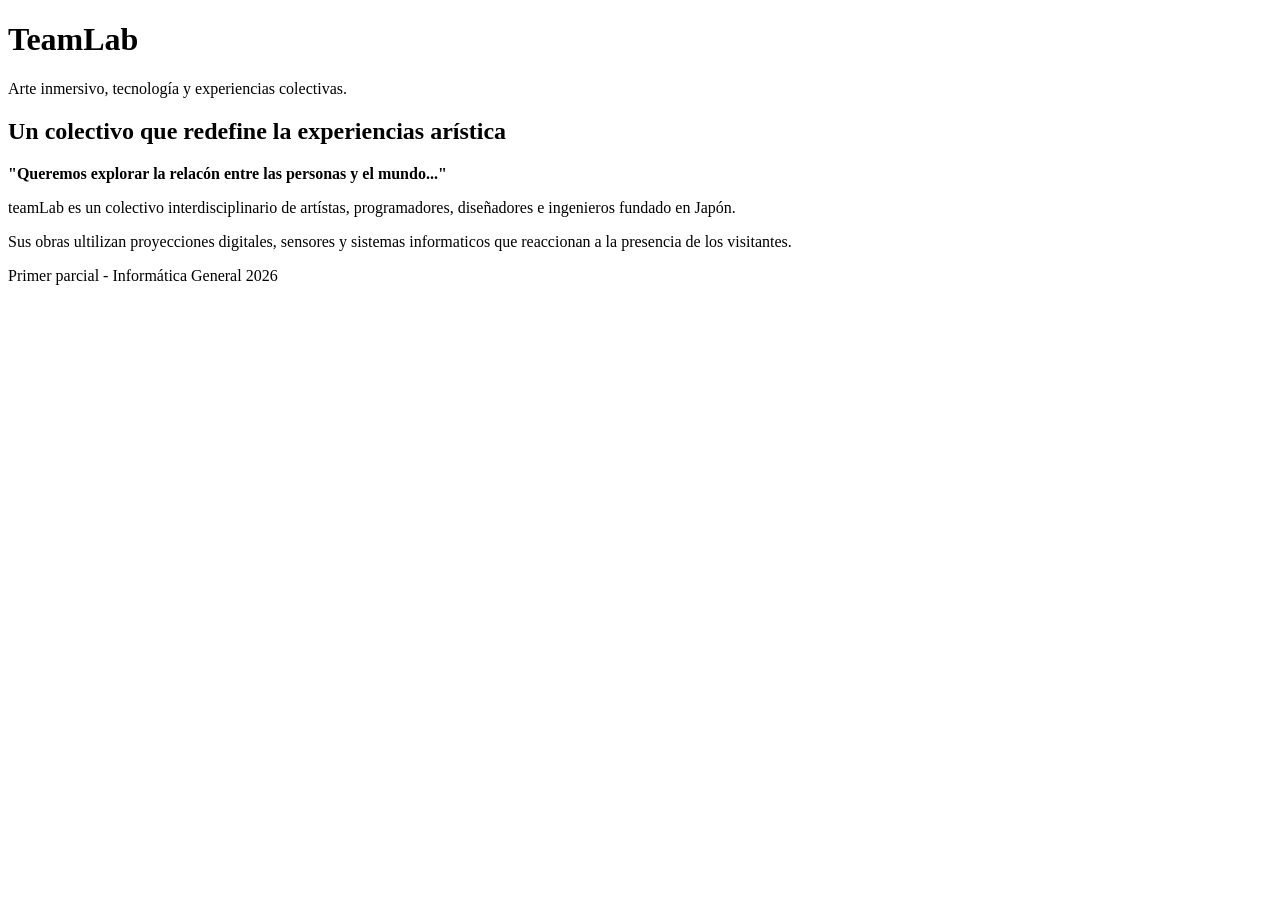
==== index.html @ 3441828e "Cree la estructura inicial de index.html -Creé el archivo index.html. -Agregué la estructura básica " ====
<!DOCTYPE html>
<html lang="es">
    <head>
        <meta charset="UTF-8">
        <title>TeamLad - inicio</title>
    </head>
    <body>
        <header>
            <h1>TeamLab</h1>
            <p>Arte inmersivo, tecnología y experiencias colectivas.</p>
        </header>
        <main class="contenedor">
            <section>
                <h2>Un colectivo que redefine la experiencias arística</h2>
                <p><strong>"Queremos explorar la relacón entre las personas y el mundo..."</strong></p>
                <p>teamLab es un colectivo interdisciplinario de artístas, programadores, diseñadores e ingenieros fundado en Japón. </p>
                <p>Sus obras ultilizan proyecciones digitales, sensores y sistemas informaticos que reaccionan a la presencia de los visitantes.</p>
            </section>
        </main>
        <footer>
            <p>Primer parcial - Informática General 2026</p>
        </footer>
    </body>
</html>
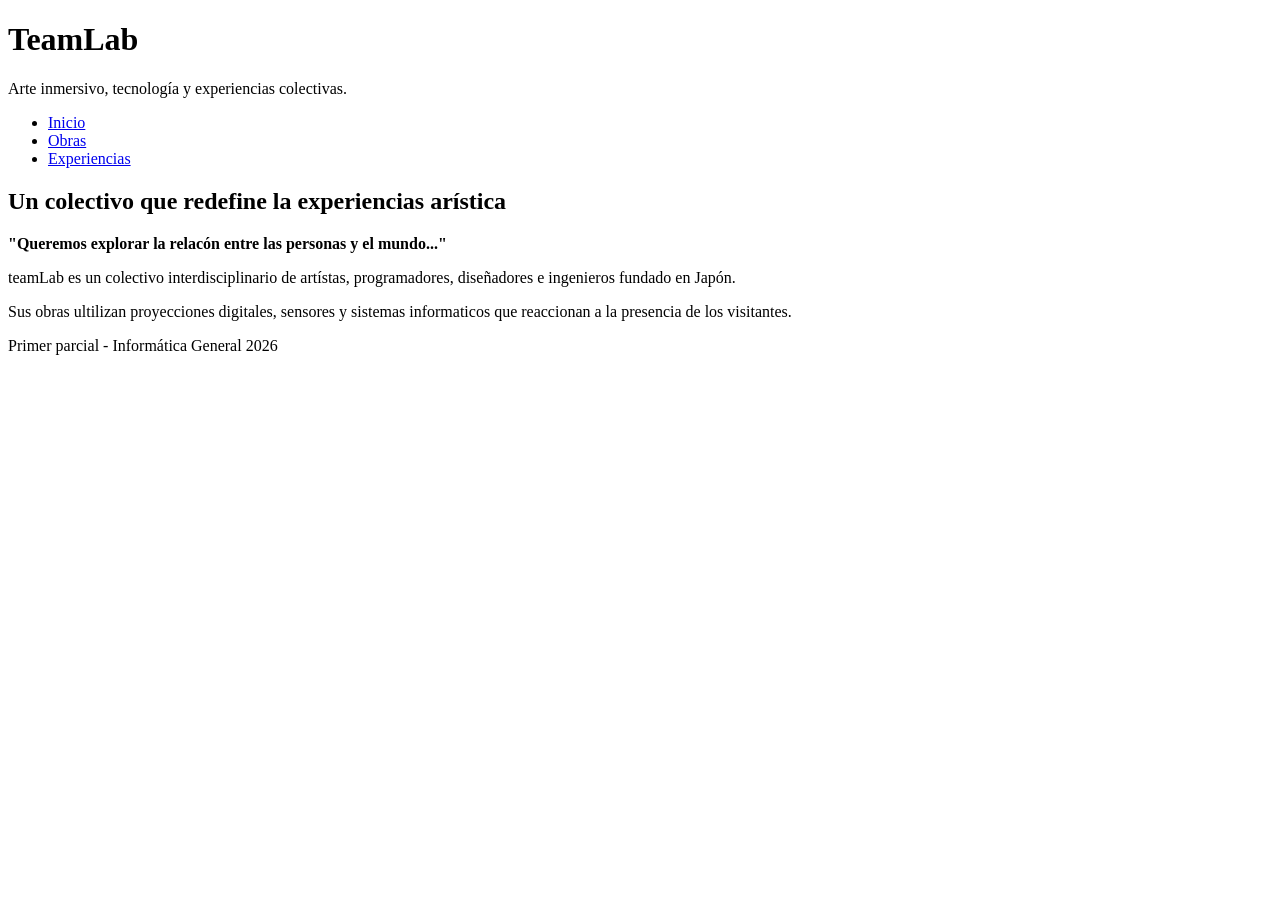
==== commit 672621e6: "Agregué cambios en index.html: Estructura semántica y enlaces de navegación (nav, ul, li y a) haciaa" ====
--- a/index.html
+++ b/index.html
@@ -9,6 +9,13 @@
             <h1>TeamLab</h1>
             <p>Arte inmersivo, tecnología y experiencias colectivas.</p>
         </header>
+        <nav>
+            <ul>
+                <li><a href="index.html">Inicio</a></li>
+                <li><a href="obras.html">Obras</a></li>
+                <li><a href="experiencias.html">Experiencias</a></li>
+            </ul>
+        </nav>
         <main class="contenedor">
             <section>
                 <h2>Un colectivo que redefine la experiencias arística</h2>
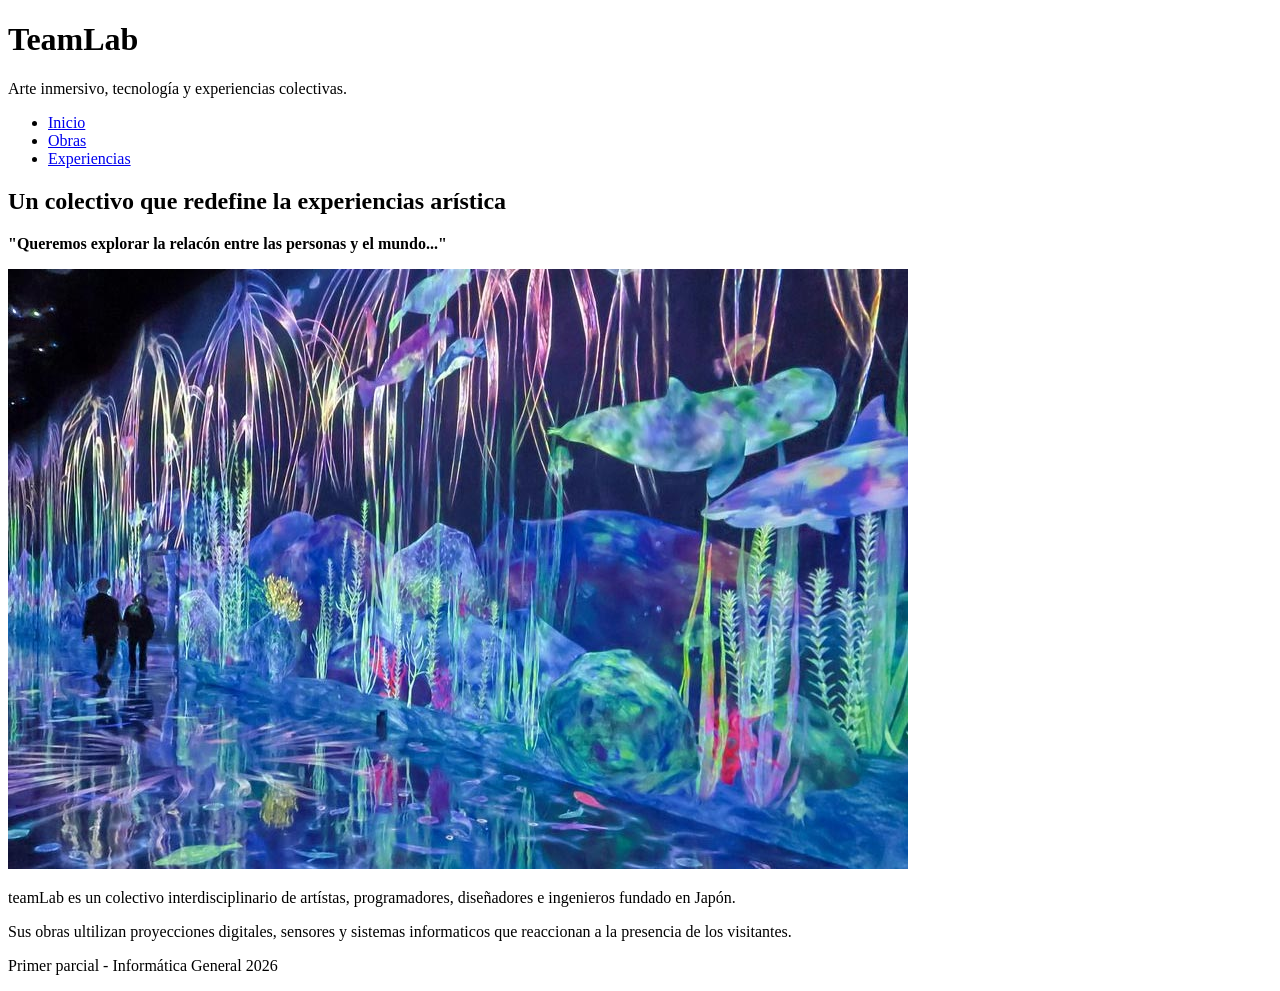
==== commit 4c0bca5c: "Agregué carpeta img3 e incorporé una imagen en index.html: Se incorporó la carpeta img3 destinada al" ====
--- a/index.html
+++ b/index.html
@@ -20,6 +20,7 @@
             <section>
                 <h2>Un colectivo que redefine la experiencias arística</h2>
                 <p><strong>"Queremos explorar la relacón entre las personas y el mundo..."</strong></p>
+                <img src="img3/teamlab-1.jpg" alt="obra de teamLab">
                 <p>teamLab es un colectivo interdisciplinario de artístas, programadores, diseñadores e ingenieros fundado en Japón. </p>
                 <p>Sus obras ultilizan proyecciones digitales, sensores y sistemas informaticos que reaccionan a la presencia de los visitantes.</p>
             </section>
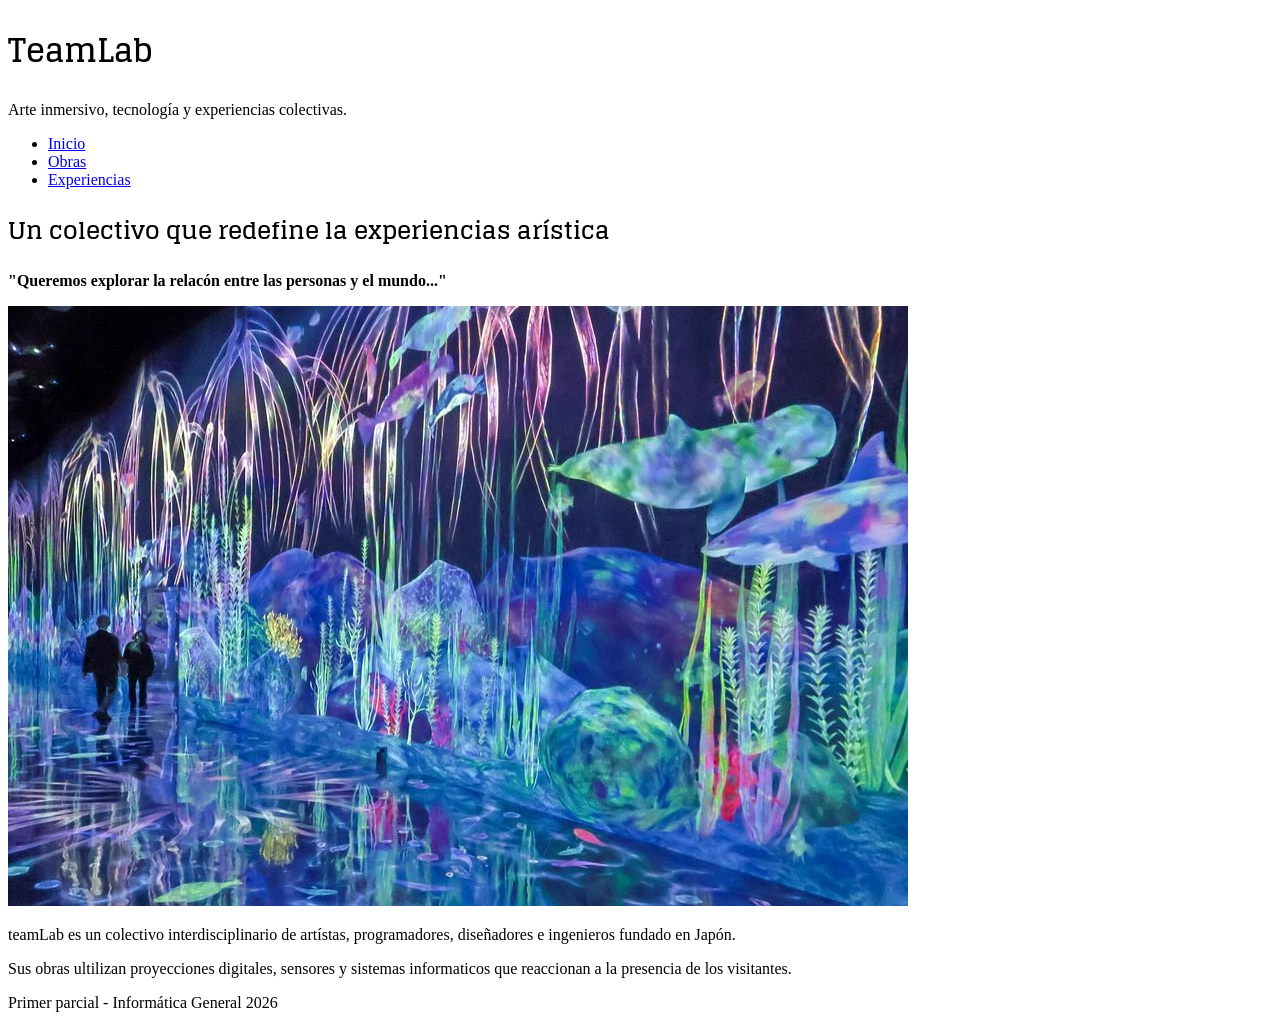
==== commit c52ea47c: "Corregí links de Google Fonts y agregué estilos de típografía Se corrigieron los links de Google Fon" ====
--- a/index.html
+++ b/index.html
@@ -3,6 +3,11 @@
     <head>
         <meta charset="UTF-8">
         <title>TeamLad - inicio</title>
+        <link rel="preconnect" href="https://fonts.googleapis.com">
+<link rel="preconnect" href="https://fonts.gstatic.com" crossorigin>
+<link href="https://fonts.googleapis.com/css2?family=Glegoo:wght@400;700&display=swap" rel="stylesheet">
+<link href="css/estilos.css" rel="stylesheet"> <!--link al archivo de estilos.css-->
+
     </head>
     <body>
         <header>
--- a/css/estilos.css
+++ b/css/estilos.css
@@ -0,0 +1,3 @@
+h1,h2 {
+    font-family: "Glegoo", serif;
+}
